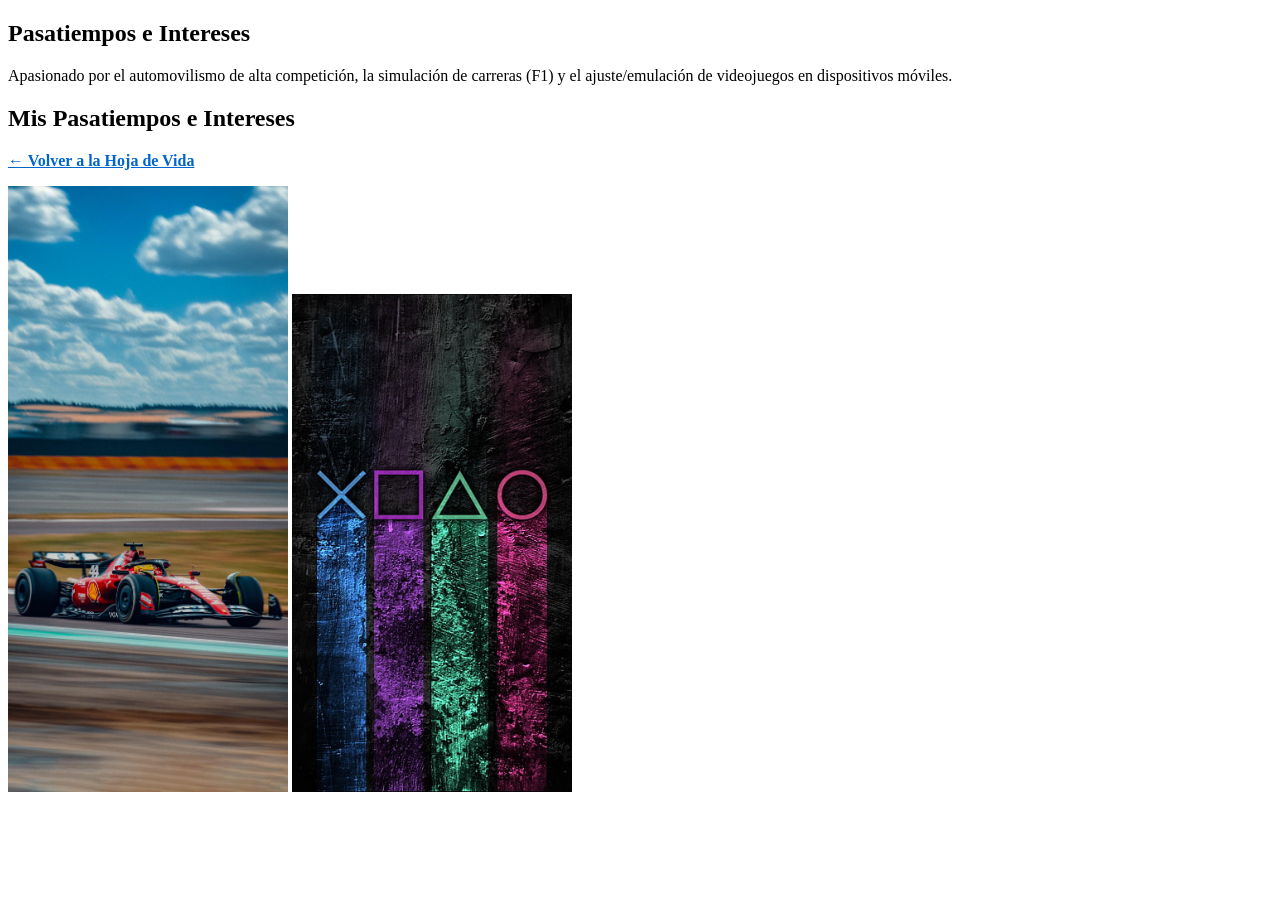
==== pasatiempo.html @ 7d46627d "guardado" ====
<!DOCTYPE html>
<html lang="en">
<head>
    <meta charset="UTF-8">
    <meta name="viewport" content="width=device-width, initial-scale=1.0">
    <title>Document</title>
</head>
<body>
    <section id="pasatiempos">
    <h2>Pasatiempos e Intereses</h2>
    <p>Apasionado por el automovilismo de alta competición, la simulación de carreras (F1) y el ajuste/emulación de videojuegos en dispositivos móviles.</p>
    <header>
        <h1>Mis Pasatiempos e Intereses</h1>
        <p><a href="index.html" style="color: #0066cc; font-weight: bold;">← Volver a la Hoja de Vida</a></p>
    </header>
    <div class="galeria-pasatiempos">
      <img src="img/f1.jpg.jpeg" alt="Automovilismo y F1" width="280">
      <img src="img/gaming.jpg.jpg" alt="Gaming y Emulación" width="280">
    </div>
  </section>
  
</body>
</html>
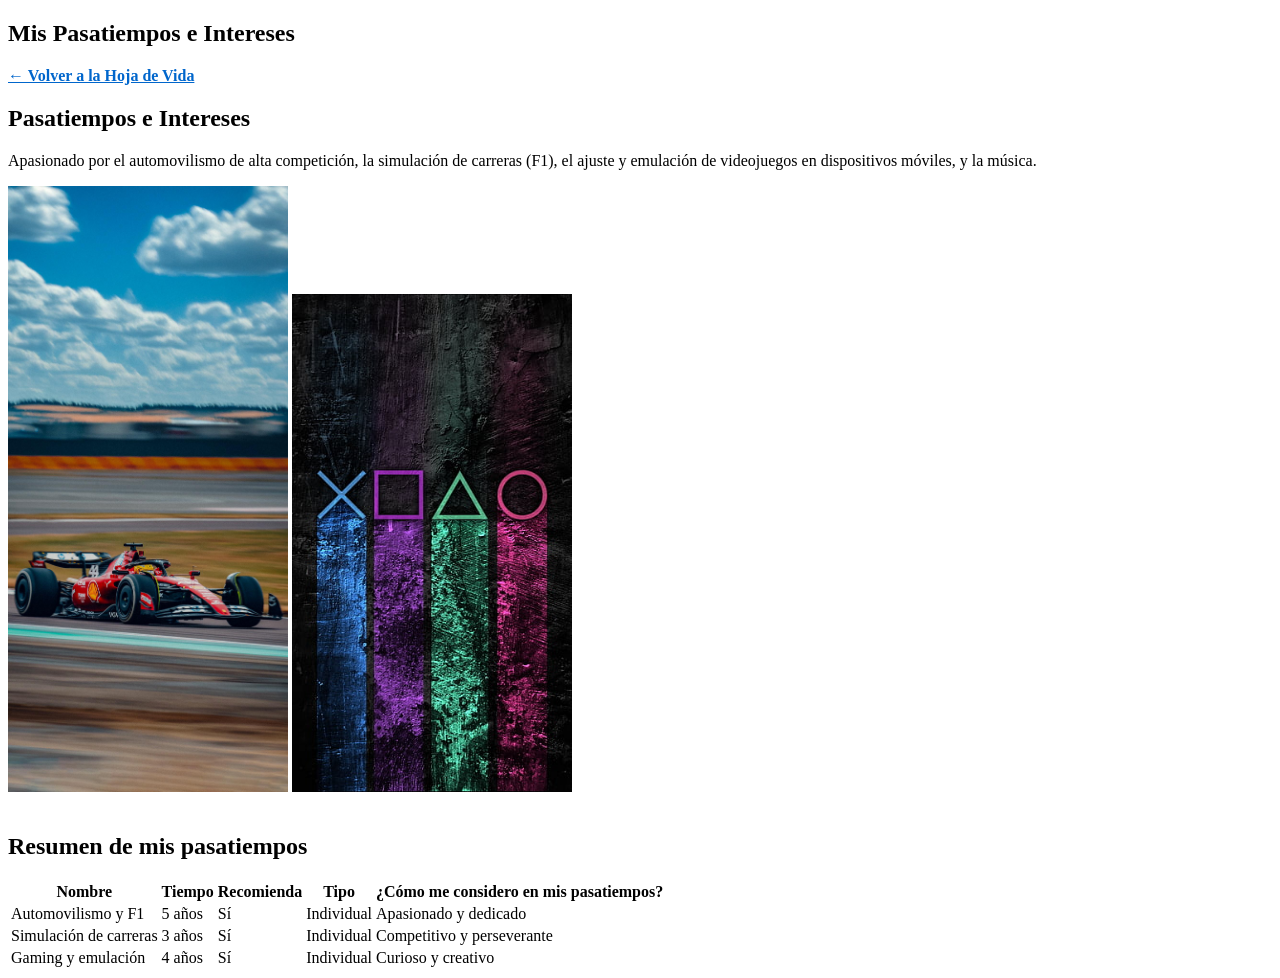
==== commit 3a75368b: "helloooooo" ====
--- a/pasatiempo.html
+++ b/pasatiempo.html
@@ -1,23 +1,85 @@
 <!DOCTYPE html>
 <html lang="en">
+
 <head>
     <meta charset="UTF-8">
     <meta name="viewport" content="width=device-width, initial-scale=1.0">
-    <title>Document</title>
+    <title>Mis Pasatiempos e Intereses</title>
 </head>
+
 <body>
-    <section id="pasatiempos">
-    <h2>Pasatiempos e Intereses</h2>
-    <p>Apasionado por el automovilismo de alta competición, la simulación de carreras (F1) y el ajuste/emulación de videojuegos en dispositivos móviles.</p>
-    <header>
-        <h1>Mis Pasatiempos e Intereses</h1>
-        <p><a href="index.html" style="color: #0066cc; font-weight: bold;">← Volver a la Hoja de Vida</a></p>
-    </header>
-    <div class="galeria-pasatiempos">
-      <img src="img/f1.jpg.jpeg" alt="Automovilismo y F1" width="280">
-      <img src="img/gaming.jpg.jpg" alt="Gaming y Emulación" width="280">
-    </div>
-  </section>
-  
+
+    <section class="seccion" id="pasatiempos">
+
+        <header>
+            <h1>Mis Pasatiempos e Intereses</h1>
+            <p>
+                <a href="index.html" style="color: #0066cc; font-weight: bold;">
+                    ← Volver a la Hoja de Vida
+                </a>
+            </p>
+        </header>
+
+        <h2>Pasatiempos e Intereses</h2>
+
+        <p>
+            Apasionado por el automovilismo de alta competición, la simulación
+            de carreras (F1), el ajuste y emulación de videojuegos en dispositivos
+            móviles, y la música.
+        </p>
+
+        <div class="galeria-pasatiempos">
+            <img src="img/f1.jpg.jpeg" alt="Automovilismo y F1" width="280">
+            <img src="img/gaming.jpg.jpg" alt="Gaming y Emulación" width="280">
+        </div>
+
+    </section>
+
+    <br>
+
+    <h2>Resumen de mis pasatiempos</h2>
+
+    <table>
+        <thead>
+            <tr>
+                <th>Nombre</th>
+                <th>Tiempo</th>
+                <th>Recomienda</th>
+                <th>Tipo</th>
+                <th>¿Cómo me considero en mis pasatiempos?</th>
+            </tr>
+        </thead>
+
+        <tbody>
+
+            <tr>
+                <td>Automovilismo y F1</td>
+                <td>5 años</td>
+                <td>Sí</td>
+                <td>Individual</td>
+                <td>Apasionado y dedicado</td>
+            </tr>
+
+            <tr>
+                <td>Simulación de carreras</td>
+                <td>3 años</td>
+                <td>Sí</td>
+                <td>Individual</td>
+                <td>Competitivo y perseverante</td>
+            </tr>
+
+            <tr>
+                <td>Gaming y emulación</td>
+                <td>4 años</td>
+                <td>Sí</td>
+                <td>Individual</td>
+                <td>Curioso y creativo</td>
+            </tr>
+
+           
+        </tbody>
+    </table>
+
 </body>
+
 </html>
